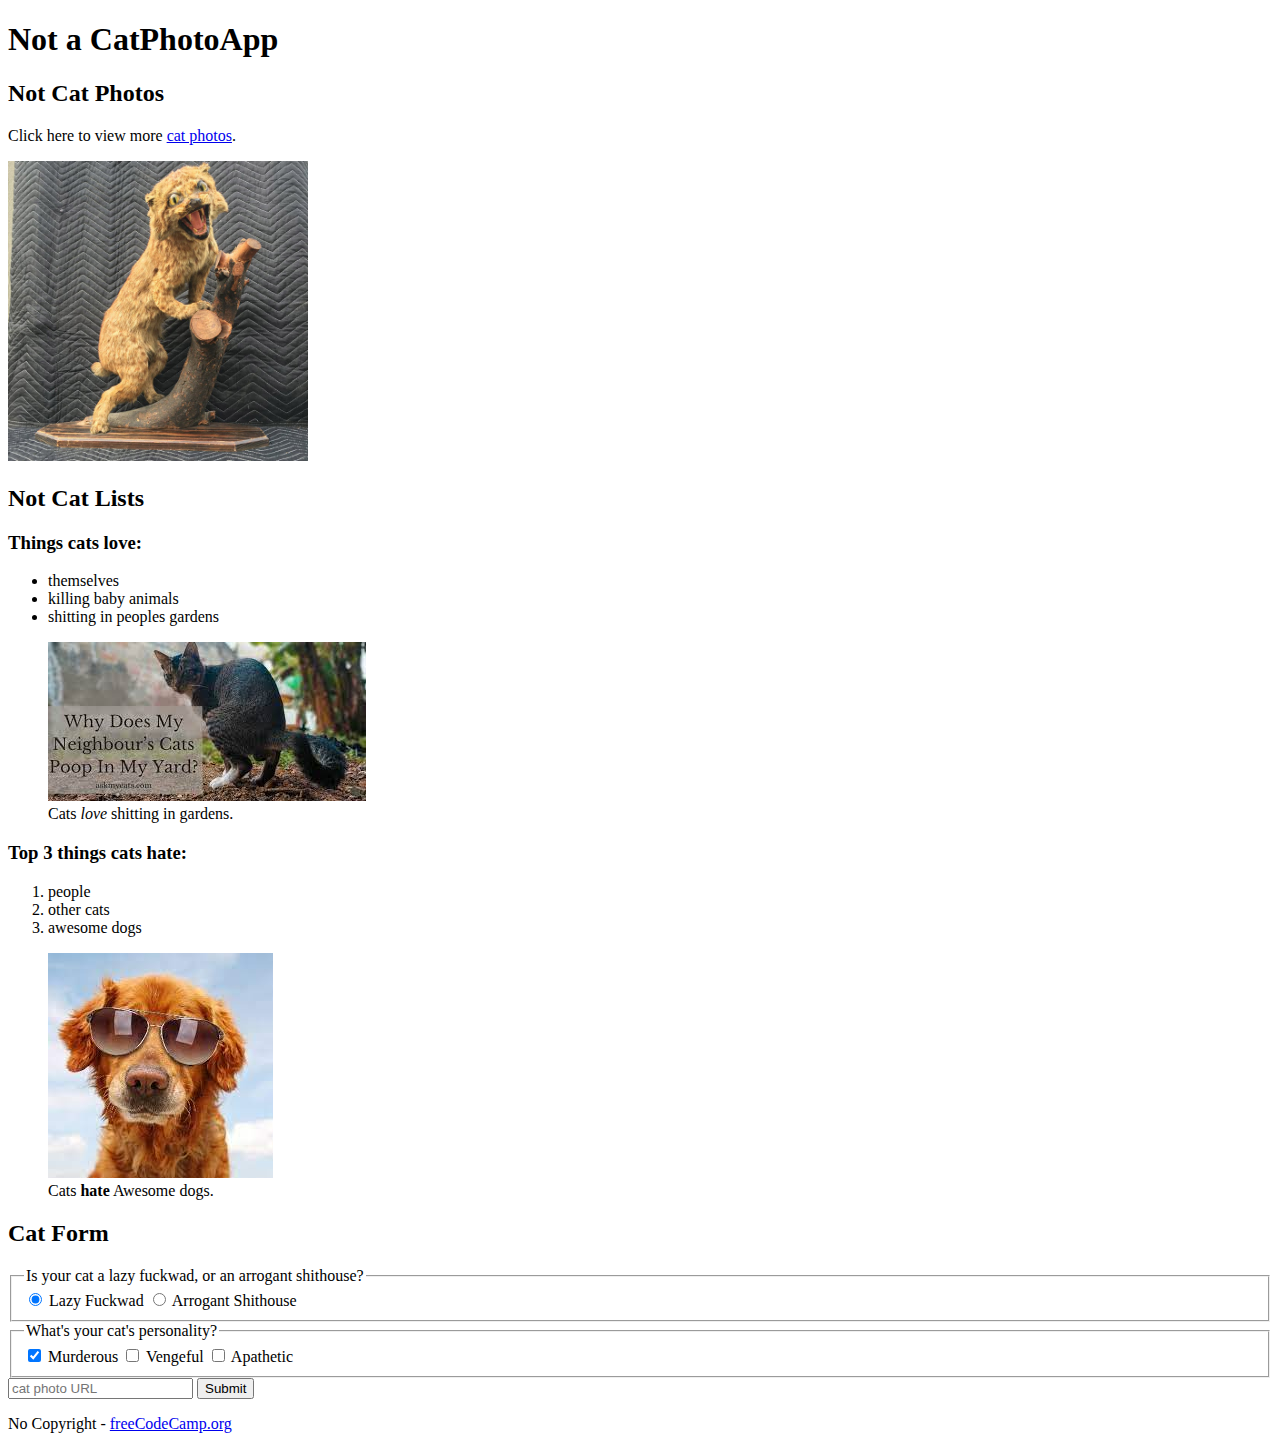
==== notacatphotoapp/index.html @ de3bf927 "Add notacatphotoapp" ====
<!DOCTYPE html>
<html lang="en">
<head>
    <meta charset="UTF-8">
    <meta http-equiv="X-UA-Compatible" content="IE=edge">
    <meta name="viewport" content="width=device-width, initial-scale=1.0">
    <title>NotACatPhotoApp</title>
</head>
<body>
    <h1>Not a CatPhotoApp</h1>
    <main>
      <section>
        <h2>Not Cat Photos</h2>
     
        <p>Click here to view more <a target="_blank" href="./cat-photos.html">cat photos</a>.</p>
        <a href="./cat-photos.html"><img src="./img/cat-taxidermy20.jpg"  width ="300" height ="300" alt="A cute orange cat climbing a tree."></a>
      </section>
      <section>
        <h2>Not Cat Lists</h2>
        <h3>Things cats love:</h3>
        <ul>
          <li>themselves</li>
          <li>killing baby animals</li>
          <li>shitting in peoples gardens</li>
        </ul>
        <figure>
          <img src="./img/download.jpeg" "alt="A cheeky wanker cat shitting in someones garden.">
          <figcaption>Cats <em>love</em> shitting in gardens.</figcaption>  
        </figure>
        <h3>Top 3 things cats hate:</h3>
        <ol>
          <li>people</li>
          <li>other cats</li>
          <li>awesome dogs</li>
        </ol>
        <figure>
          <img src="./img/download (1).jpeg" alt="Five cats looking around a field.">
          <figcaption>Cats <strong>hate</strong> Awesome dogs.</figcaption>  
        </figure>
      </section>
      <section>
        <h2>Cat Form</h2>
        <form action="https://freecatphotoapp.com/submit-cat-photo">
          <fieldset>
            <legend>Is your cat a lazy fuckwad, or an arrogant shithouse?</legend>
            <label><input id="lazy fuckwad" type="radio" name="lazy-arrogant" value="lazy fuckwad" checked> Lazy Fuckwad</label>
            <label><input id="arrogant shithouse" type="radio" name="lazy-arrogant" value="arrogant shithouse"> Arrogant Shithouse</label>
          </fieldset>
          <fieldset>
            <legend>What's your cat's personality?</legend>
            <input id="murderous" type="checkbox" name="personality" value="murderous" checked> <label for="murderous">Murderous</label>
            <input id="vengeful" type="checkbox" name="personality" value="vengeful"> <label for="vengeful">Vengeful</label>
            <input id="apathetic" type="checkbox" name="personality" value="apathetic"> <label for="apathetic">Apathetic</label>
          </fieldset>
          <input type="text" name="catphotourl" placeholder="cat photo URL" required>
          <button type="submit">Submit</button>
        </form>
      </section>
    </main>
    <footer>
      <p>
        No Copyright - <a href="https://www.freecodecamp.org">freeCodeCamp.org</a>
      </p>
    </footer>
  </body>
</html>
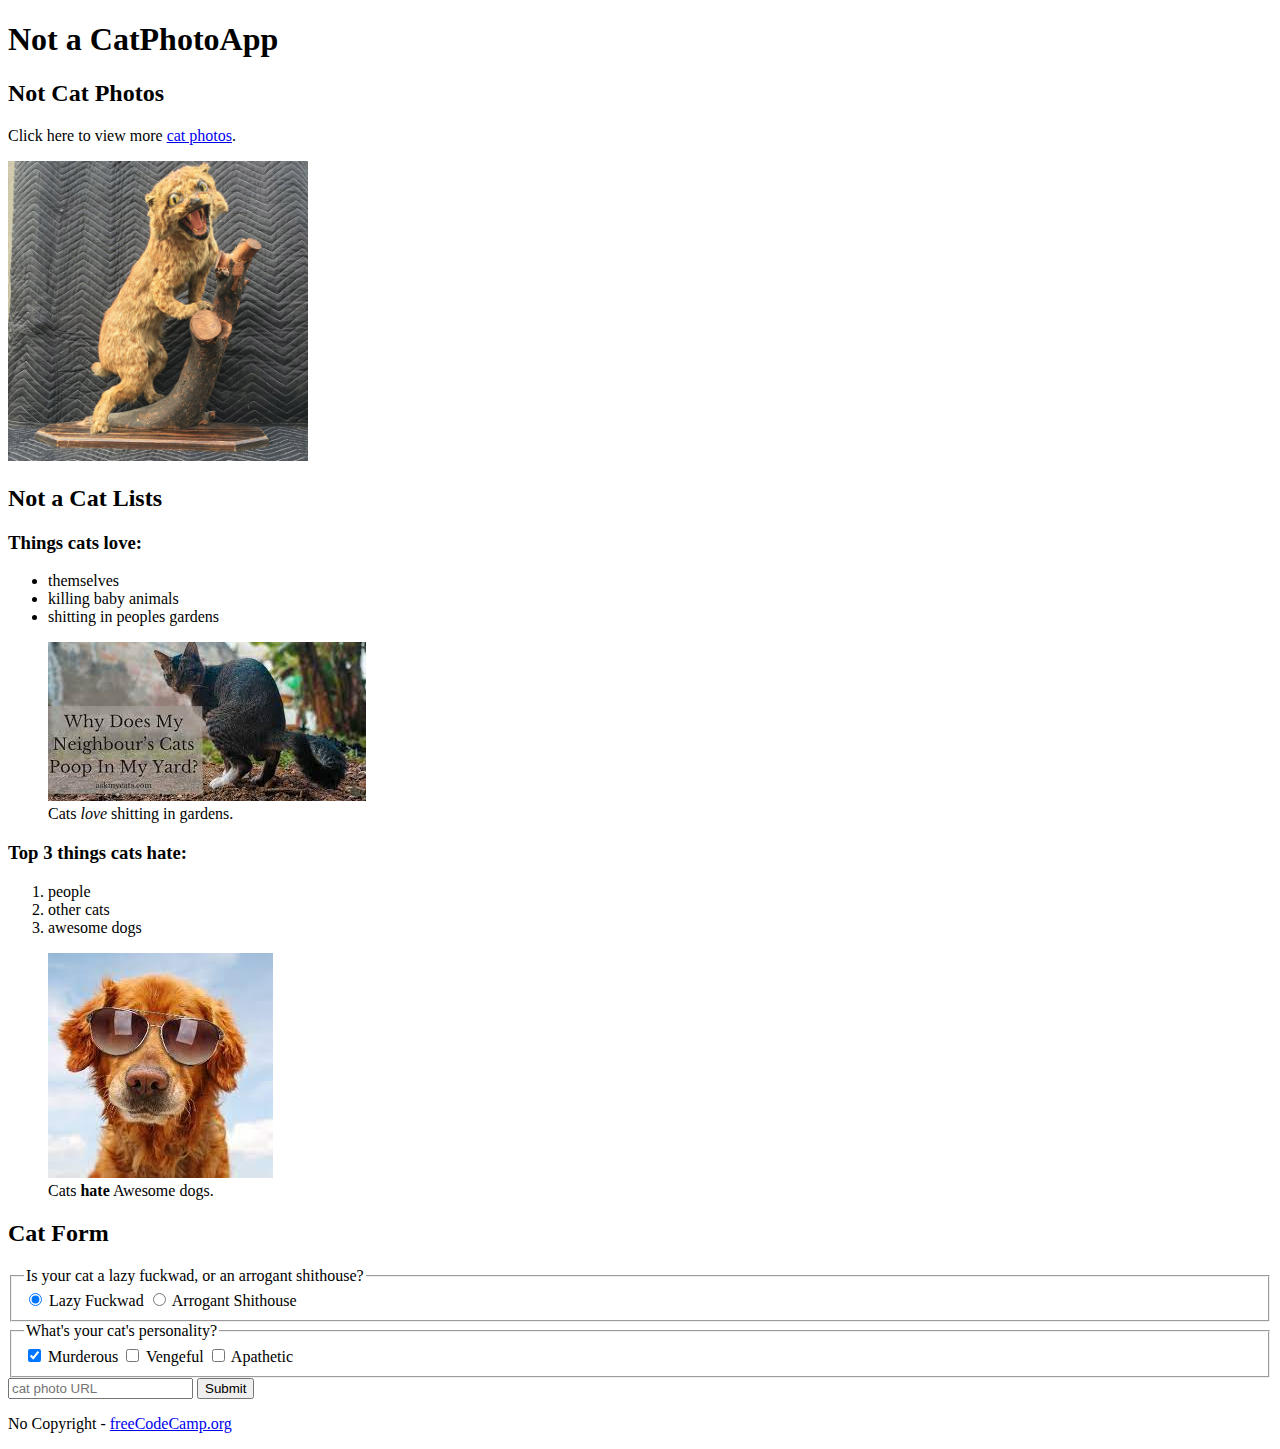
==== commit 2824fe38: "change a word" ====
--- a/notacatphotoapp/index.html
+++ b/notacatphotoapp/index.html
@@ -16,7 +16,7 @@
         <a href="./cat-photos.html"><img src="./img/cat-taxidermy20.jpg"  width ="300" height ="300" alt="A cute orange cat climbing a tree."></a>
       </section>
       <section>
-        <h2>Not Cat Lists</h2>
+        <h2>Not a Cat Lists</h2>
         <h3>Things cats love:</h3>
         <ul>
           <li>themselves</li>
